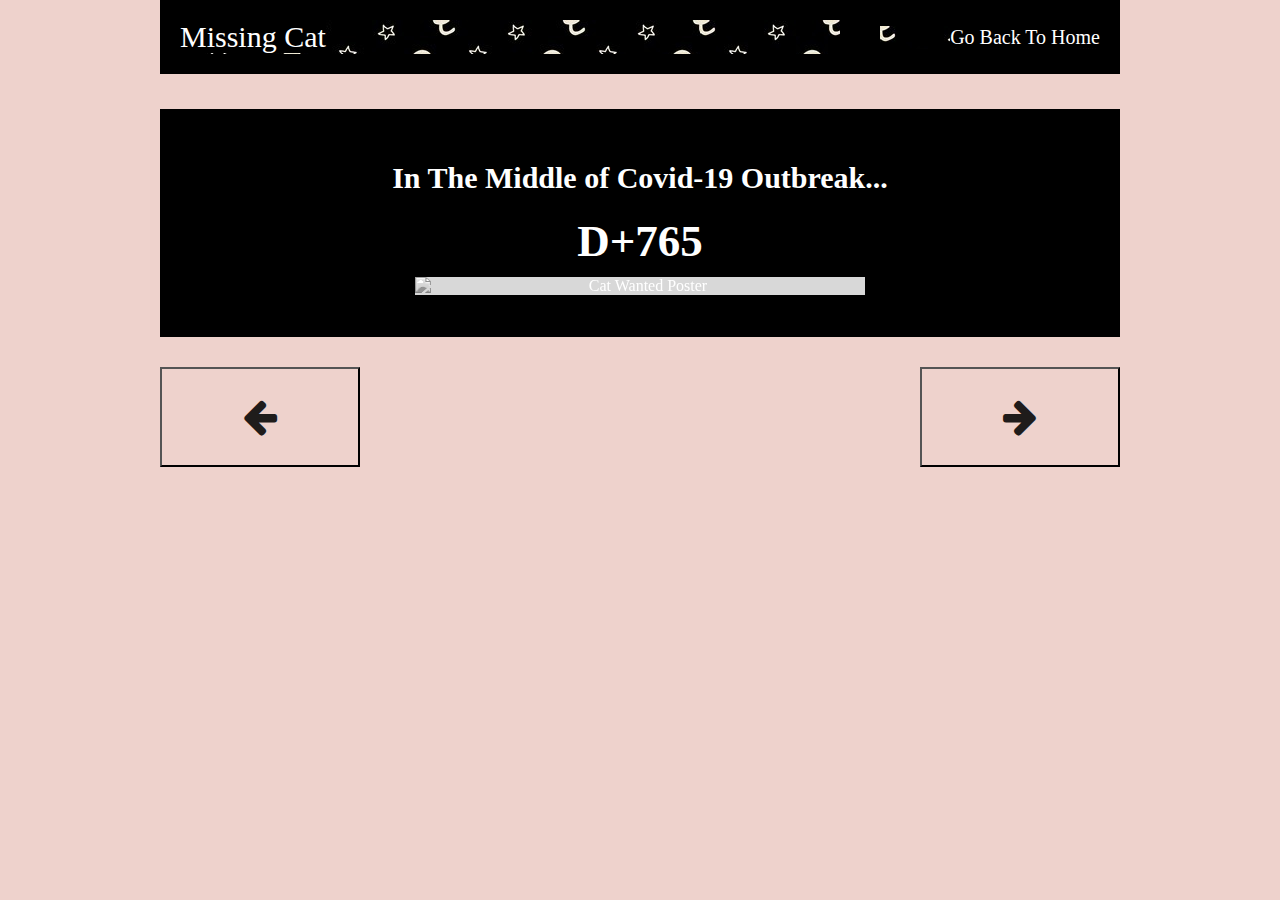
==== panel_1.html @ 17b5f3b6 "first push" ====
<!DOCTYPE html>

<html lang="en">
  <head>
    <title>Missing Cat</title>

    <link rel="stylesheet" href="style.css"/>
    <link rel="stylesheet" href="https://cdnjs.cloudflare.com/ajax/libs/font-awesome/4.7.0/css/font-awesome.min.css">
  </head>

  <body>

    <div class="title_container">
      <div class="first">
        <p><a href="panel_1.html">Missing Cat</a></p>
      </div>

      <div class="second">
        <p><a href="index.html">Go Back To Home</a></p>
      </div>
    </div>

    <div class="pannels">

      <div class="row" id="pannelOne">
        <h3>In The Middle of Covid-19 Outbreak...</h3>
        <h1>D+765</h1>
        <img src="images/wanted_cat.png" alt="Cat Wanted Poster" copyright="AliCatIllustrations, Pinterest"/>
      </div>

      <div class = "button_container">

        <p align="left">
          <button onclick ="window.location.href='index.html';" type="previous" style="height:100px;width:200px"><i class="fa fa-arrow-left fa-3x" aria-hidden="true" style="color:#1F1C1B"></i></button>
        </p>

        <p align="right">
          <button onclick ="window.location.href='panel_2.html';" type="next" style="height:100px;width:200px"><i class="fa fa-arrow-right fa-3x" aria-hidden="true" style="color:#1F1C1B"></i></button>
        </p>

      </div>

    </div>

  </body>

</html>
---- style.css ----
* {
 margin: 0px;
 padding: 0px;
 list-style: none;
 text-decoration: none;
 color: white;
 background-color: #eed2cc;
}

body {
 margin-left: 160px;
 margin-right:160px;
}


.title_container {
 margin: 0 auto;
 display: flex;
}

.title_container p{
   background-image: url('cat_background.jpg');
}

.title_container a{
 background-color: black;
}

.first{
 background-color: black;
 font-size:30px;
 padding:20px;
 flex:3;
 justify-content: center;
}

.second{
 background-color: black;
 font-size: 20px;
 padding: 20px;
 flex:1;
 display: flex;
 flex-direction: column;
 justify-content: center;
 text-align: right;
}

.row{
 margin-top: 35px;
 border:2px solid black;
 padding-bottom:20px;
 margin-bottom:30px;

 text-align: center;
 justify-content: center;
}

.row h3{
 background-color: inherit;
 padding-top:50px;
 font-size: 20px;
}

.row h1{
 background-color: inherit;
 padding-top:20px;
 padding-bottom: 70px;
 font-size: 40px;
}

.row img{
 max-width: 550px;
 margin: auto;
 display: flex;
 justify-content: center;
}

#load img {
 max-width:550px;
 height:auto;
 display: flex;
 justify-content: center;

 padding-top: 50px;
 padding-bottom: 15px;
 margin: auto;
}

#load h1 {
 font: bold 50px 'helvetica';
 letter-spacing: 2px;
 margin-top: -1px;
 color:#1F1C1B;
}

#pannelOne{
 background-color: black;
}

#pannelOne img{
 max-width: 450px;
 -webkit-filter: grayscale(100%);
 margin-top: 10px;
 margin-bottom: 20px;
}

#pannelOne h3 {
 font-size: 30px;
}

#pannelOne h1{
 font-size: 45px;
 padding-bottom: 0px;
}

@media screen and (max-width: 890px){
 .pannelOne img {
   width:100%;
   height:auto;
 }

 #load img {
   width:100%;
   height: auto;
 }

}


.pannels p {
 display: inline-block;
}

.previous{
 grid-area: lefter;
}

.next{
 grid-area: righter;
}

.button_container{
 display:grid;
 grid-template-columns:1fr 1fr;
 grid-template-rows: auto;
 grid-template-areas:
   "previous next";
}

/* Some left and right padding inside the container */
.container {
 padding: 0 16px;
}

/* Clear floats */
.container::after, .row::after {
 content: "";
 clear: both;
 display: table;
}

.title {
 color: grey;
}
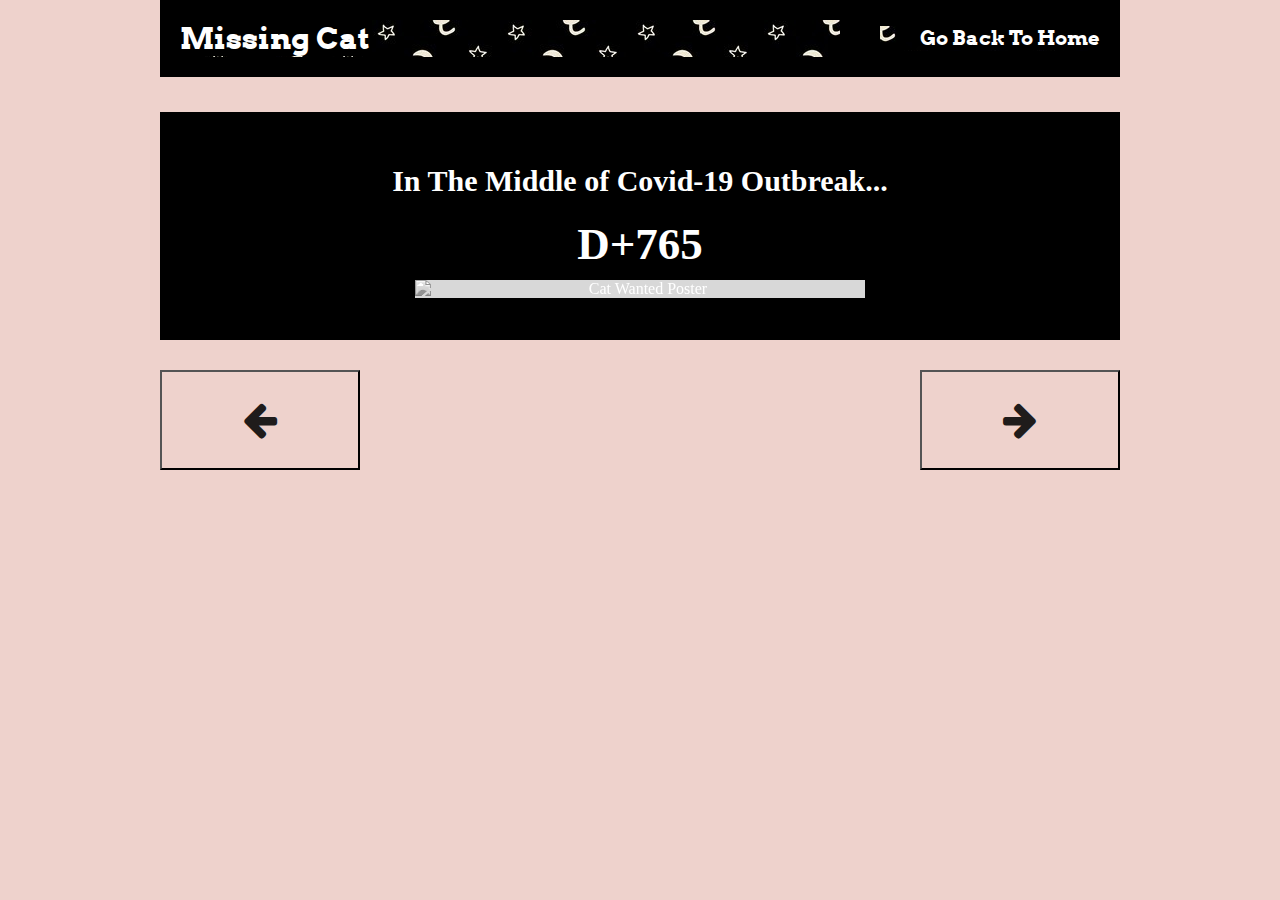
==== commit 7e1210b7: "next push" ====
--- a/panel_1.html
+++ b/panel_1.html
@@ -3,6 +3,8 @@
 <html lang="en">
   <head>
     <title>Missing Cat</title>
+
+    <script src="https://kit.fontawesome.com/8b6dcd0484.js" crossorigin="anonymous"></script>
 
     <link rel="stylesheet" href="style.css"/>
     <link rel="stylesheet" href="https://cdnjs.cloudflare.com/ajax/libs/font-awesome/4.7.0/css/font-awesome.min.css">
@@ -12,7 +14,7 @@
 
     <div class="title_container">
       <div class="first">
-        <p><a href="panel_1.html">Missing Cat</a></p>
+        <p><a href="panel_1.html">Missing Cat</a><i class='fas fa-cat' style='font-size:2vw; background-color:transparent'></i></p>
       </div>
 
       <div class="second">
--- a/style.css
+++ b/style.css
@@ -1,3 +1,13 @@
+@font-face {
+  font-family: Meow;
+  src:url(Arvo-Bold.ttf);
+}
+
+@font-face {
+  font-family: Clean;
+  src:url(OPTIMA.ttf);
+}
+
 * {
  margin: 0px;
  padding: 0px;
@@ -16,6 +26,7 @@
 .title_container {
  margin: 0 auto;
  display: flex;
+ font-family: Meow;
 }
 
 .title_container p{
